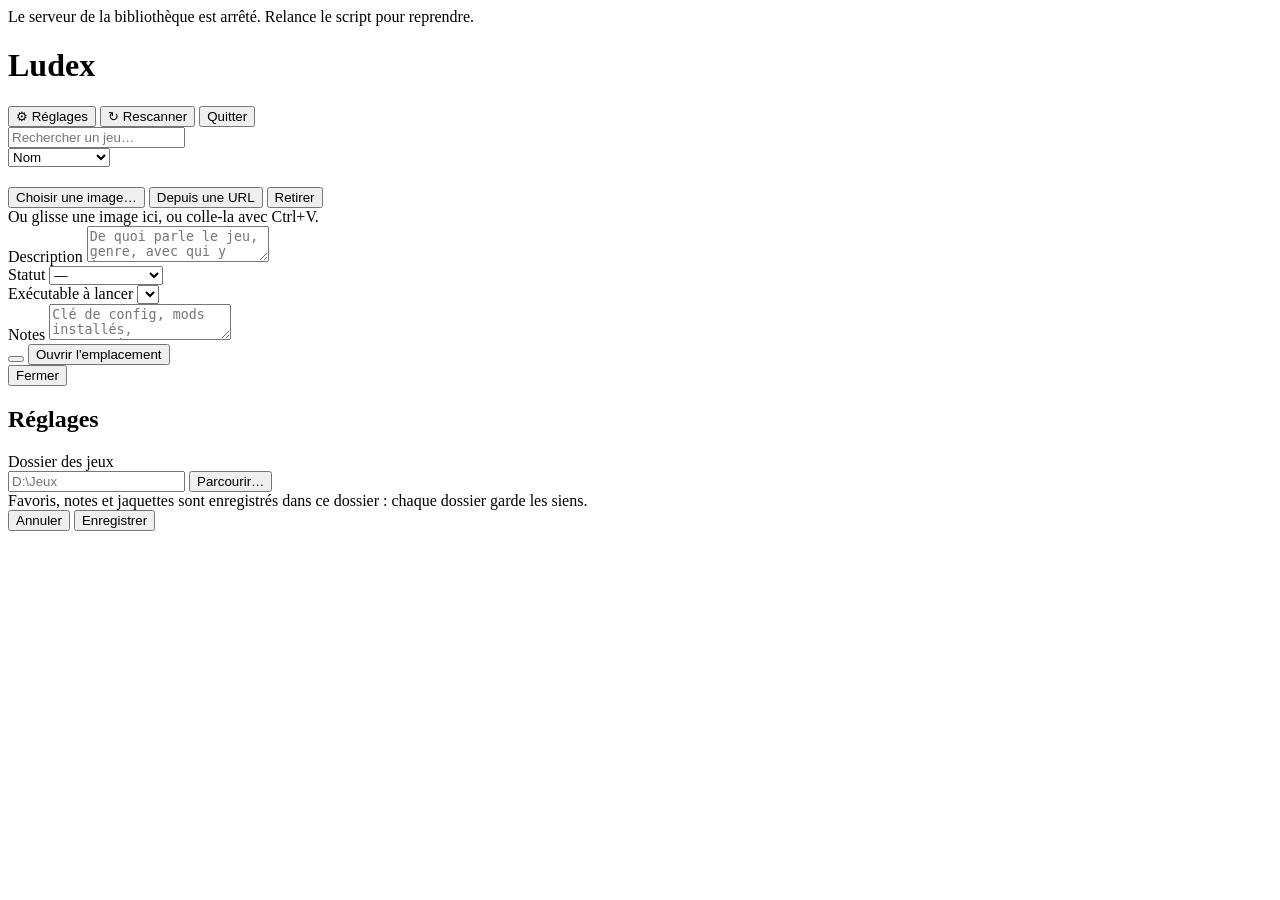
==== gamelib/web/index.html @ d0e444e8 "First commit" ====
<!doctype html>
<html lang="fr">
<head>
<meta charset="utf-8">
<meta name="viewport" content="width=device-width, initial-scale=1">
<title>Ludex</title>
<meta name="biblio-token" content="__TOKEN__">
<link rel="stylesheet" href="/style.css">
</head>
<body>
<div class="banner" id="banner">Le serveur de la bibliothèque est arrêté. Relance le script pour reprendre.</div>
<header>
  <div>
    <h1>Ludex</h1>
    <div class="path" id="path"></div>
  </div>
  <div class="spacer"></div>
  <button class="btn" id="settings">⚙ Réglages</button>
  <button class="btn" id="rescan">↻ Rescanner</button>
  <button class="btn danger" id="quit">Quitter</button>
</header>
<div class="stats" id="stats"></div>
<div class="toolbar">
  <input class="search" id="search" placeholder="Rechercher un jeu…" autocomplete="off">
  <div class="chips" id="chips"></div>
  <select id="sort">
    <option value="name">Nom</option>
    <option value="added">Ajout récent</option>
    <option value="size">Taille</option>
    <option value="played">Dernier lancé</option>
  </select>
</div>
<main>
  <div class="grid" id="grid"></div>
  <div class="empty" id="empty" hidden>Aucun élément ne correspond.</div>
  <details class="removed" id="removedBox" hidden>
    <summary>Disparus récemment</summary>
    <ul id="removed"></ul>
  </details>
</main>

<div class="modal-bg" id="modalBg">
  <div class="modal" role="dialog" aria-modal="true">
    <div class="mhead">
      <div class="mcover cover" id="mCover"></div>
      <div class="mhead-info">
        <h2 id="mTitle"></h2>
        <div class="file" id="mFile"></div>
        <div class="cover-btns">
          <button class="btn" id="mPick">Choisir une image…</button>
          <button class="btn" id="mUrl">Depuis une URL</button>
          <button class="btn danger" id="mUncover">Retirer</button>
        </div>
        <div class="hint">Ou glisse une image ici, ou colle-la avec Ctrl+V.</div>
        <input type="file" id="mFileInput" accept="image/png,image/jpeg,image/webp,image/gif" hidden>
      </div>
    </div>
    <div class="field">
      <label for="mDesc">Description</label>
      <textarea id="mDesc" placeholder="De quoi parle le jeu, genre, avec qui y jouer…"></textarea>
    </div>
    <div class="field">
      <label for="mStatus">Statut</label>
      <select id="mStatus">
        <option value="">—</option>
        <option value="todo">Pas commencé</option>
        <option value="playing">En cours</option>
        <option value="done">Terminé</option>
        <option value="dropped">Abandonné</option>
      </select>
    </div>
    <div class="field" id="mExeField">
      <label for="mExe">Exécutable à lancer</label>
      <select id="mExe"></select>
    </div>
    <div class="field">
      <label for="mNotes">Notes</label>
      <textarea id="mNotes" placeholder="Clé de config, mods installés, progression…"></textarea>
    </div>
    <div class="row">
      <button class="btn primary" id="mLaunch"></button>
      <button class="btn" id="mReveal">Ouvrir l'emplacement</button>
      <div class="spacer"></div>
      <button class="btn" id="mClose">Fermer</button>
    </div>
  </div>
</div>
<div class="modal-bg" id="setBg">
  <div class="modal" role="dialog" aria-modal="true" aria-labelledby="setTitle">
    <h2 id="setTitle">Réglages</h2>
    <div class="field">
      <label for="setRoot">Dossier des jeux</label>
      <div class="row">
        <input id="setRoot" spellcheck="false" autocomplete="off" placeholder="D:\Jeux">
        <button class="btn" id="setBrowse">Parcourir…</button>
      </div>
      <div class="hint">Favoris, notes et jaquettes sont enregistrés dans ce dossier : chaque dossier garde les siens.</div>
    </div>
    <div class="row">
      <div class="spacer"></div>
      <button class="btn" id="setCancel">Annuler</button>
      <button class="btn primary" id="setSave">Enregistrer</button>
    </div>
  </div>
</div>
<div class="toast" id="toast"></div>
<script src="/app.js"></script>
</body>
</html>
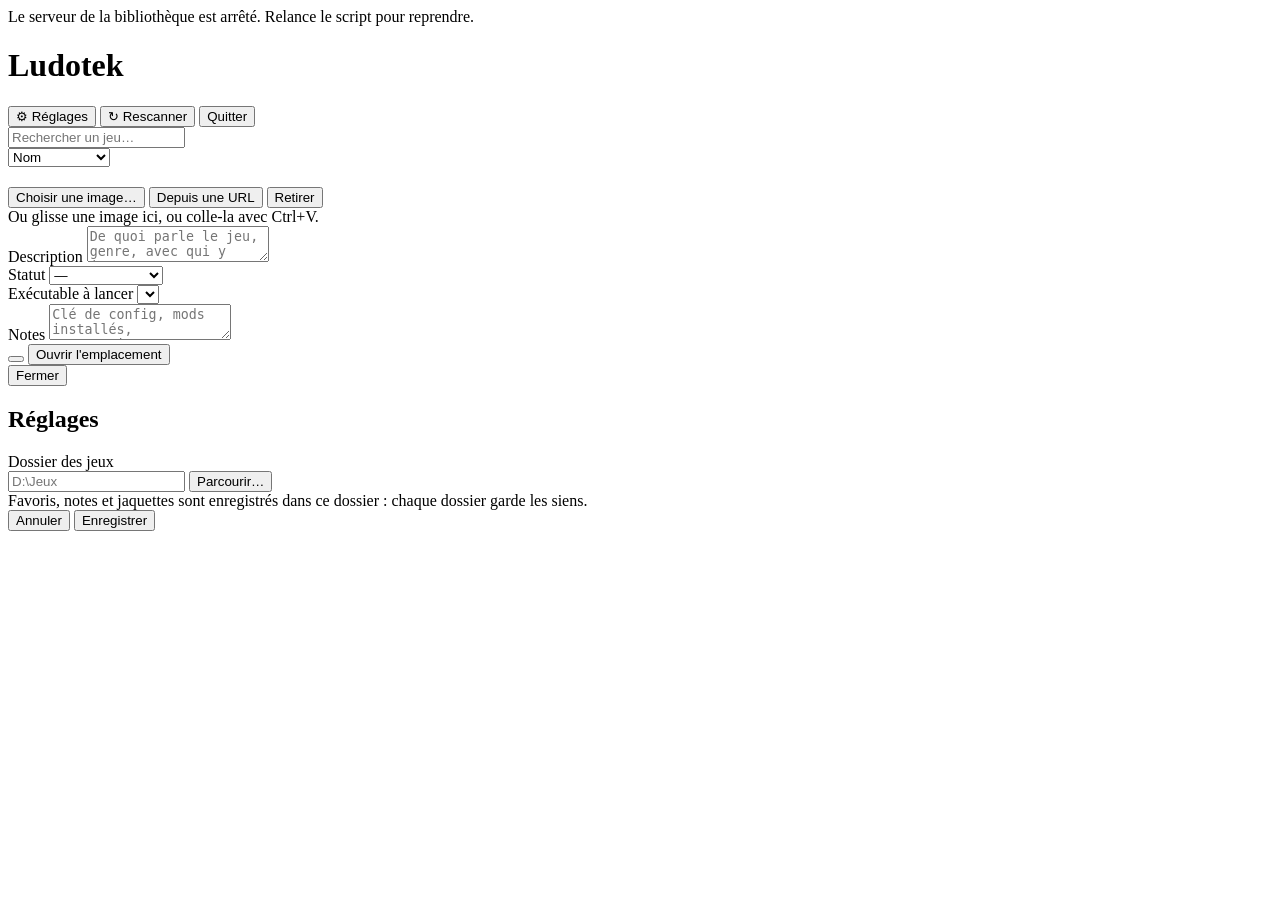
==== commit dfbe70b1: "Rename the app to Ludotek and refresh the docs - Rename Ludex to Ludotek everywhere: UI title, conso" ====
--- a/gamelib/web/index.html
+++ b/gamelib/web/index.html
@@ -3,7 +3,7 @@
 <head>
 <meta charset="utf-8">
 <meta name="viewport" content="width=device-width, initial-scale=1">
-<title>Ludex</title>
+<title>Ludotek</title>
 <meta name="biblio-token" content="__TOKEN__">
 <link rel="stylesheet" href="/style.css">
 </head>
@@ -11,7 +11,7 @@
 <div class="banner" id="banner">Le serveur de la bibliothèque est arrêté. Relance le script pour reprendre.</div>
 <header>
   <div>
-    <h1>Ludex</h1>
+    <h1>Ludotek</h1>
     <div class="path" id="path"></div>
   </div>
   <div class="spacer"></div>
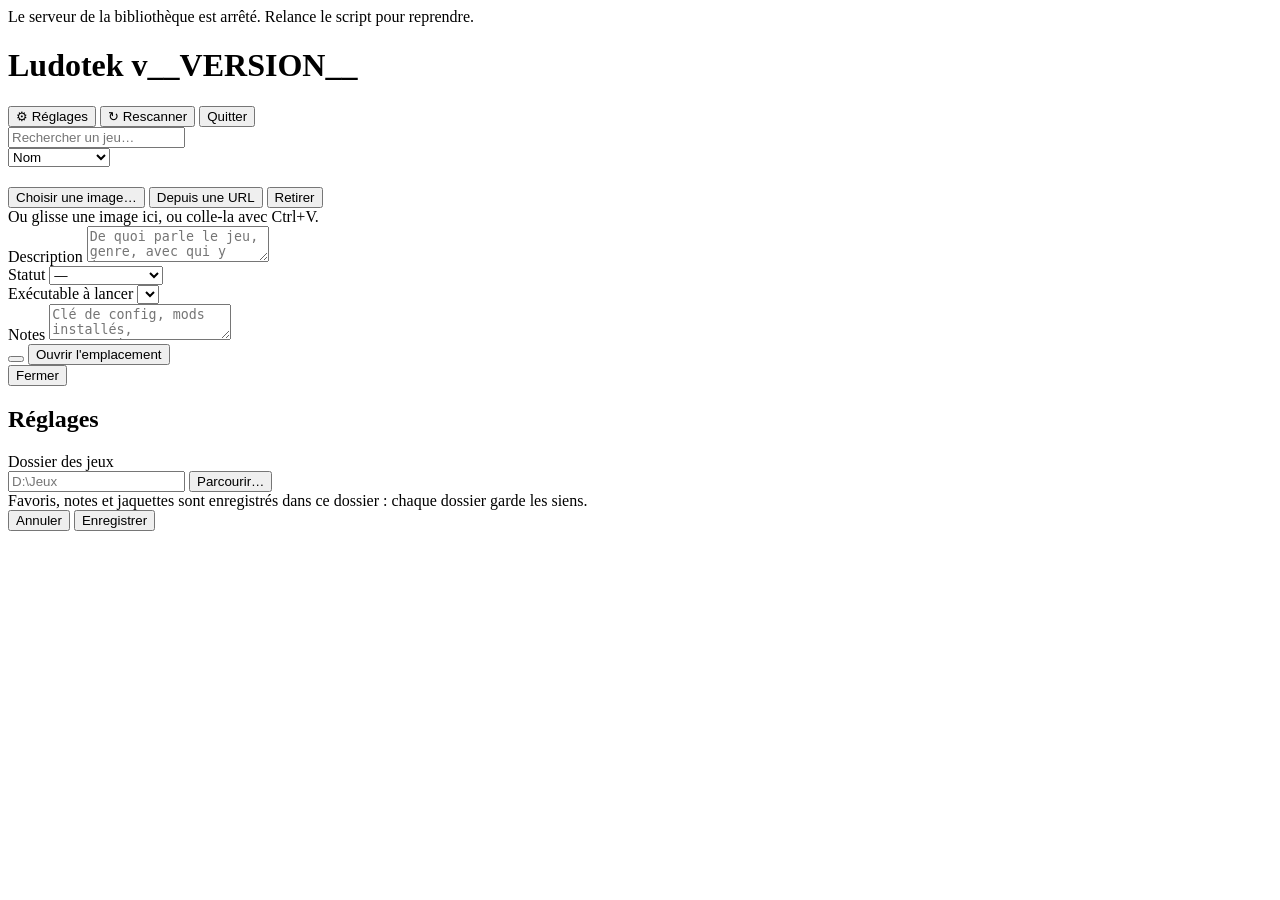
==== commit 2538a001: "feat: version releases from conventional commits - release-please keeps a release PR (version bump +" ====
--- a/gamelib/web/index.html
+++ b/gamelib/web/index.html
@@ -11,7 +11,7 @@
 <div class="banner" id="banner">Le serveur de la bibliothèque est arrêté. Relance le script pour reprendre.</div>
 <header>
   <div>
-    <h1>Ludotek</h1>
+    <h1>Ludotek <span class="version">v__VERSION__</span></h1>
     <div class="path" id="path"></div>
   </div>
   <div class="spacer"></div>
